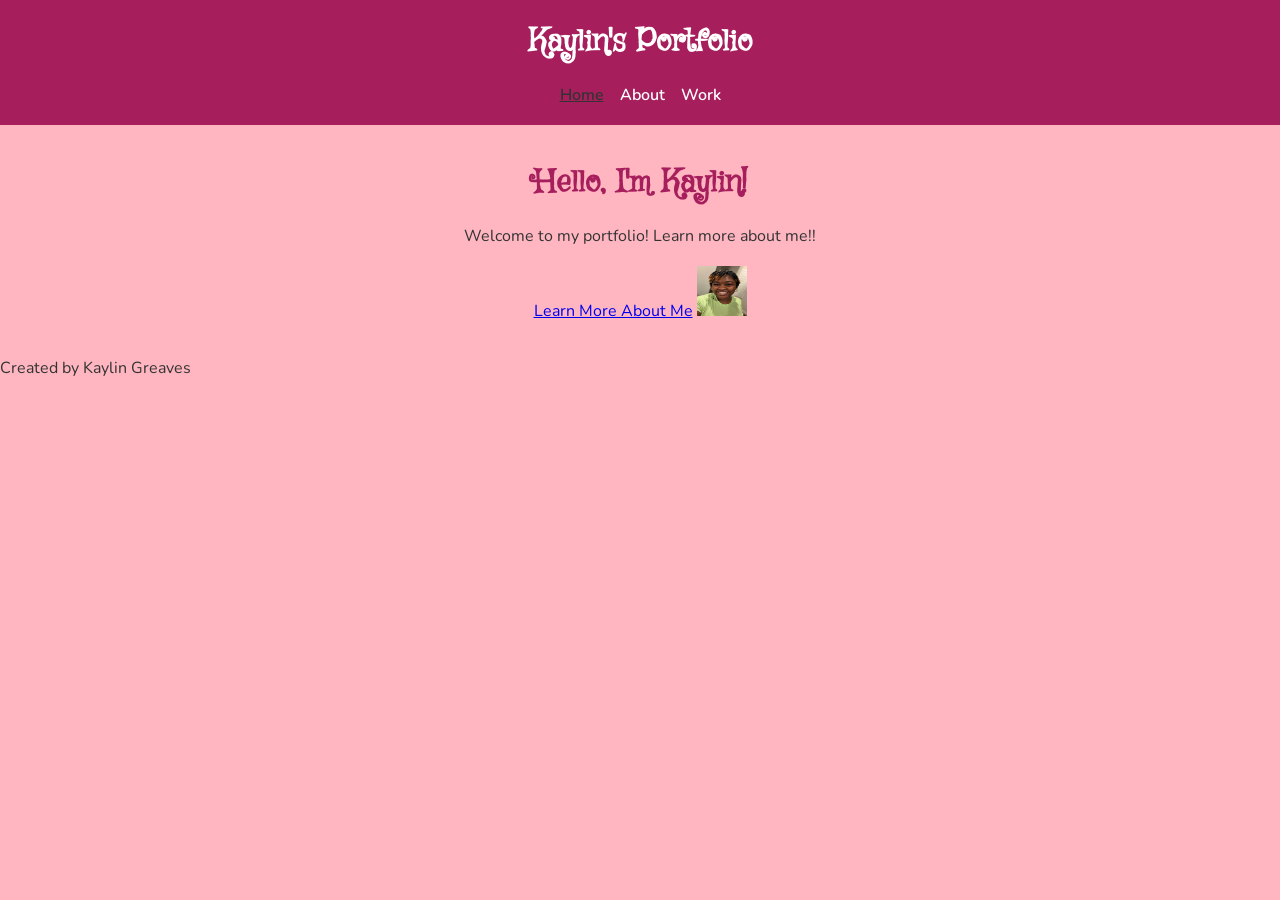
==== index.html @ b4a2d4c2 "Add alt attribute to portfolio image for improved accessibility" ====
<!DOCTYPE html>
<html lang="en">

<head>
    <meta charset="UTF-8">
    <meta name="viewport" content="width=device-width, initial-scale=1.0">
    <title>Kaylin's Portfolio</title>
    <link rel="stylesheet" href="assets/css/style.css">
</head>

<body>
    <header>
        <h1 id="logo">Kaylin's Portfolio</h1>
        <nav>
            <ul>
                <li><a href="pages/Home.html" class="active">Home</a></li>
                <li><a href="pages/About.html">About</a></li>
                <li><a href="pages/Work.html">Work</a></li>
            </ul>
        </nav>
    </header>
    <main>
        <h2> Hello, I'm Kaylin!</h2>
        <p> Welcome to my portfolio! Learn more about me!!</p>
        <a href="pages/About.html" class="button">Learn More About Me</a>
        <img src="assets/images/IMG_8058.JPEG" alt="Kaylin smiles at the camera in a close-up selfie." width="50"
            height="50">
    </main>

    <footer>
        <p> Created by Kaylin Greaves</p>
    </footer>

    <script src="script.js"></script>
</body>

</html>
---- assets/css/style.css ----
@import url('https://fonts.googleapis.com/css2?family=Griffy&family=Josefin+Slab:ital,wght@0,100..700;1,100..700&family=Noto+Serif:ital,wght@0,100..900;1,100..900&family=Shadows+Into+Light&display=swap');
@import url('https://fonts.googleapis.com/css2?family=Griffy&family=Josefin+Slab:ital,wght@0,100..700;1,100..700&family=Noto+Serif:ital,wght@0,100..900;1,100..900&family=Nunito:ital,wght@0,200..1000;1,200..1000&family=Shadows+Into+Light&display=swap');



:root {
    --pink: #a61e5c;
    --lightpink: #ffb6c1;
    --dark: #333;
    --white: #fff;
}

/*Reset */
* {
    margin: 0;
    padding: 0;
    box-sizing: border-box;
}

/*body*/
body {
    font-family: 'Nunito', sans-serif;
    line-height: 1.6;
    color: var(--dark);
    background: var(--lightpink);
}

/*Logo*/
#logo {
    font-family: 'Griffy', static;
    font-size: 2rem;
    color: var(--white);
    text-decoration: none;
}

/*Header*/
h1,
h2 {
    font-family: 'Griffy', static;
}

header {
    background: var(--pink);
    color: var(--white);
    padding: 1rem 0;
    text-align: center;
}

/*Navigation*/
nav ul {
    display: flex;
    justify-content: center;
    list-style: none;
    gap: 1rem;
    margin-top: 0.5rem;
}

nav a {
    color: var(--white);
    text-decoration: none;
    font-weight: 600;
    transition: color 0.3s ease;
}

nav a:hover,
nav a.active {
    color: var(--dark);
    text-decoration: underline;
}

/*Main Content*/
main {
    max-width: 1000px;
    margin: 2rem auto;
    padding: 0 1rem;
    text-align: center;
}

/*Headings*/
h1,
h2,
h3 {
    font-family: 'Griffy', static;
    color: var(--pink);
    margin-bottom: 1rem;
}

h2 {
    text-align: center;
    font-size: 2rem;
}

h3 {
    margin-top: 1.5rem;
    font-size: 1.5rem;
}

p {
    margin-bottom: 1rem;

    /*images */
    img {
        display: block;
        max-width: 100pc;
        height: auto;
        margin: 1.5rem;
        border-radius: 10px;
        box-shadow: 0 4px 8px rgba(0, 0, 0, 0.1);

    }

    /*Buttons*/
    .button {
        display: inline-block;
        background: var(--pink);
        color: var(--white);
        padding: 0.5rem 1rem;
        text-decoration: none;
        border-radius: 5px;
        transition: background 0.3s ease;
    }

    .btn:hover {
        background: var(--dark);
    }

    /* Favorite List*/
    .favorite-list {
        list-style: none;
        padding: 0;
        display: flex;
        flex-wrap: wrap;
        justify-content: center;
        gap: 1rem;
    }

    .favorite-list li {
        background: var(--white);
        padding: 0.75rem 1.5rem;
        margin: 0.5rem 0;
        border-radius: 5px;
        border-left: 5px solid var(--pink);
    }

    /*Footer*/
    footer {
        background: var(--pink);
        color: var(--white);
        text-align: center;
        padding: 1rem 0;
        margin-top: 2rem;
    }

    /*Media Queries*/
    @media (max-width: 768px) {
        .favorite-list {
            flex-direction: column;
        }

        nav ul {
            flex-direction: column;
        }
    }

    @media (max-width: 480px) {
        main {
            padding: 1rem;
        }
    }

    h1 {
        font-size: 1.8rem;
    }

    h2 {
        font-size: 1.5rem;

    }

    img {
        max-width: 100px;
        height: auto;
    }
}
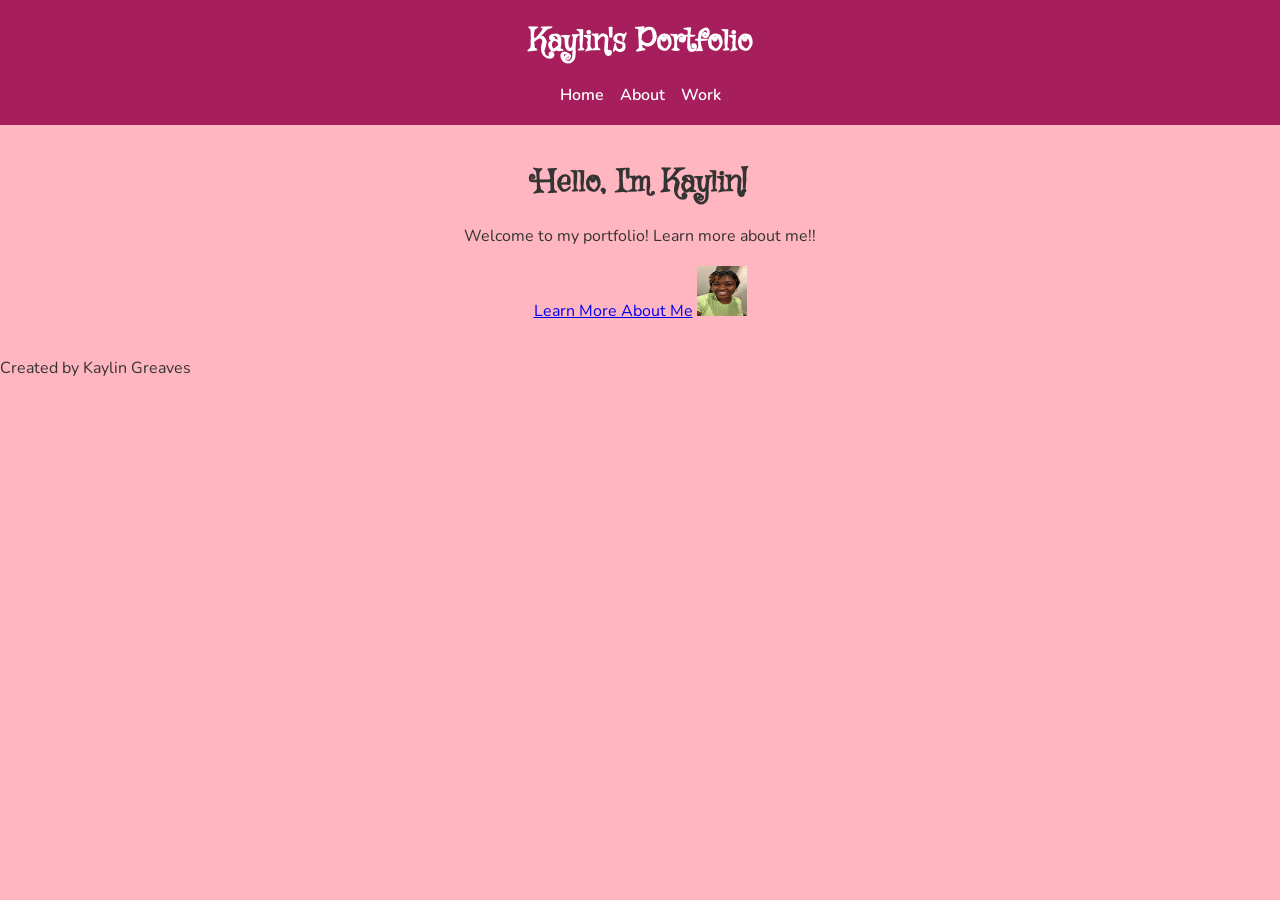
==== commit e189e1d1: "Remove active class from Home link in navigation for consistency" ====
--- a/index.html
+++ b/index.html
@@ -13,7 +13,7 @@
         <h1 id="logo">Kaylin's Portfolio</h1>
         <nav>
             <ul>
-                <li><a href="pages/Home.html" class="active">Home</a></li>
+                <li><a href="pages/Home.html">Home</a></li>
                 <li><a href="pages/About.html">About</a></li>
                 <li><a href="pages/Work.html">Work</a></li>
             </ul>
@@ -31,7 +31,7 @@
         <p> Created by Kaylin Greaves</p>
     </footer>
 
-    <script src="script.js"></script>
+    <script src="assets/js/script.js"></script>
 </body>
 
 </html>
--- a/assets/css/style.css
+++ b/assets/css/style.css
@@ -81,7 +81,7 @@
 h2,
 h3 {
     font-family: 'Griffy', static;
-    color: var(--pink);
+    color: var(--dark);
     margin-bottom: 1rem;
 }
 
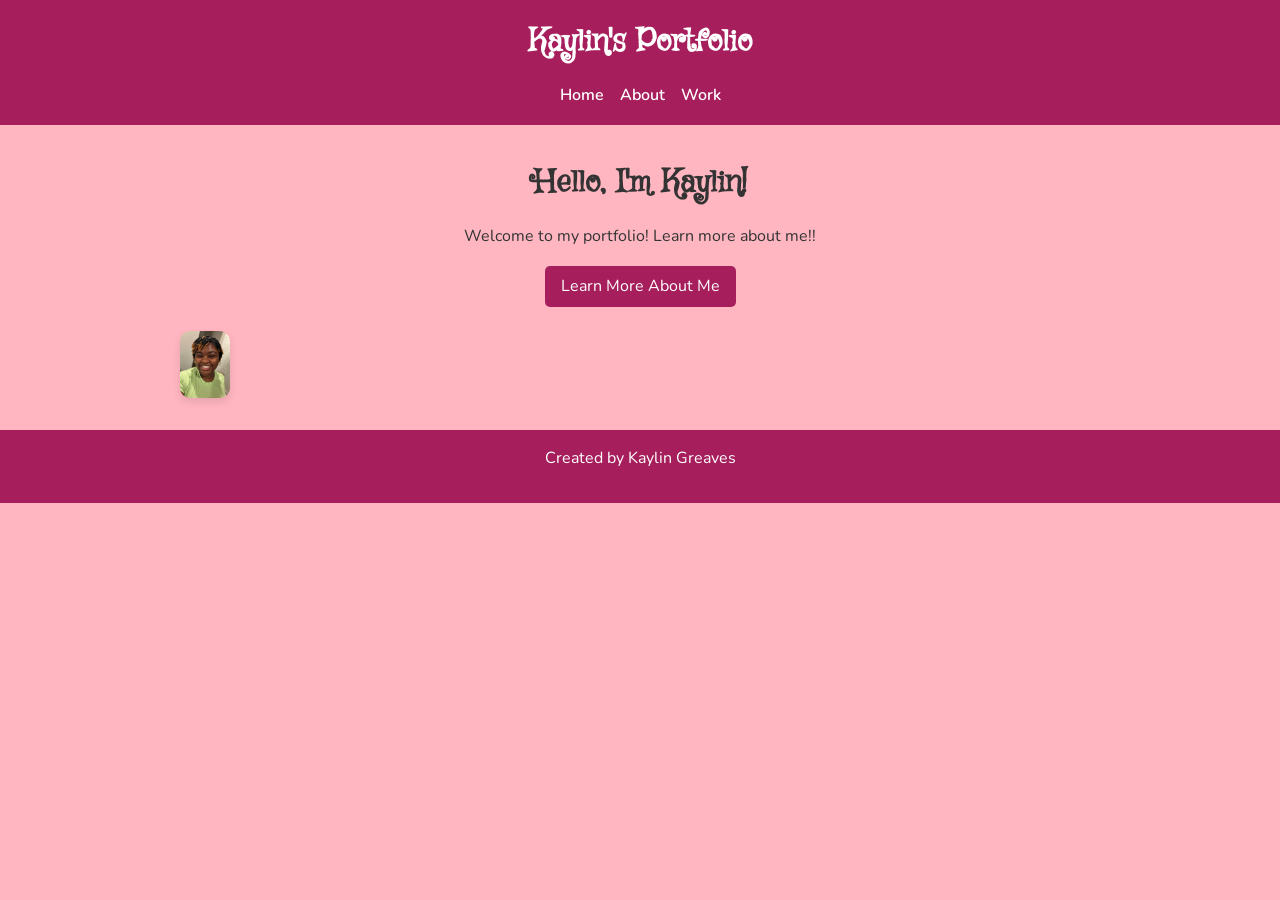
==== commit a7dddff6: "Fix stylesheet path and correct viewport meta tag in Work and index pages for consistency" ====
--- a/assets/css/style.css
+++ b/assets/css/style.css
@@ -97,69 +97,78 @@
 
 p {
     margin-bottom: 1rem;
+}
 
-    /*images */
-    img {
-        display: block;
-        max-width: 100pc;
-        height: auto;
-        margin: 1.5rem;
-        border-radius: 10px;
-        box-shadow: 0 4px 8px rgba(0, 0, 0, 0.1);
+/*images */
+img {
+    display: block;
+    max-width: 100pc;
+    height: auto;
+    margin: 1.5rem;
+    border-radius: 10px;
+    box-shadow: 0 4px 8px rgba(0, 0, 0, 0.1);
 
+}
+
+/*Buttons*/
+.button {
+    display: inline-block;
+    background: var(--pink);
+    color: var(--white);
+    padding: 0.5rem 1rem;
+    text-decoration: none;
+    border-radius: 5px;
+    transition: background 0.3s ease;
+}
+
+.btn:hover {
+    background: var(--dark);
+}
+
+/* Favorite List*/
+.favorite-list {
+    list-style: none;
+    padding: 0;
+    display: flex;
+    flex-wrap: wrap;
+    justify-content: center;
+    gap: 1rem;
+}
+
+.favorite-list li {
+    background: var(--white);
+    padding: 0.75rem 1.5rem;
+    margin: 0.5rem 0;
+    border-radius: 5px;
+    border-left: 5px solid var(--pink);
+}
+
+/*Footer*/
+footer {
+    background: var(--pink);
+    color: var(--white);
+    text-align: center;
+    padding: 1rem 0;
+    margin-top: 2rem;
+}
+
+/*Media Queries*/
+@media (max-width: 768px) {
+    .favorite-list {
+        flex-direction: column;
     }
 
-    /*Buttons*/
-    .button {
-        display: inline-block;
-        background: var(--pink);
-        color: var(--white);
-        padding: 0.5rem 1rem;
-        text-decoration: none;
-        border-radius: 5px;
-        transition: background 0.3s ease;
+    nav ul {
+        flex-direction: column;
+        gap: 0.5rem;
     }
 
-    .btn:hover {
-        background: var(--dark);
-    }
 
-    /* Favorite List*/
-    .favorite-list {
-        list-style: none;
-        padding: 0;
-        display: flex;
-        flex-wrap: wrap;
-        justify-content: center;
-        gap: 1rem;
-    }
-
-    .favorite-list li {
-        background: var(--white);
-        padding: 0.75rem 1.5rem;
-        margin: 0.5rem 0;
-        border-radius: 5px;
-        border-left: 5px solid var(--pink);
-    }
-
-    /*Footer*/
-    footer {
-        background: var(--pink);
-        color: var(--white);
-        text-align: center;
-        padding: 1rem 0;
-        margin-top: 2rem;
-    }
-
-    /*Media Queries*/
-    @media (max-width: 768px) {
-        .favorite-list {
-            flex-direction: column;
-        }
-
-        nav ul {
-            flex-direction: column;
-        }
+    main {
+        width: 90%;
+        max-width: 1200px;
+        margin: 2rem auto;
+        padding: 2rem;
     }
 
     @media (max-width: 480px) {
